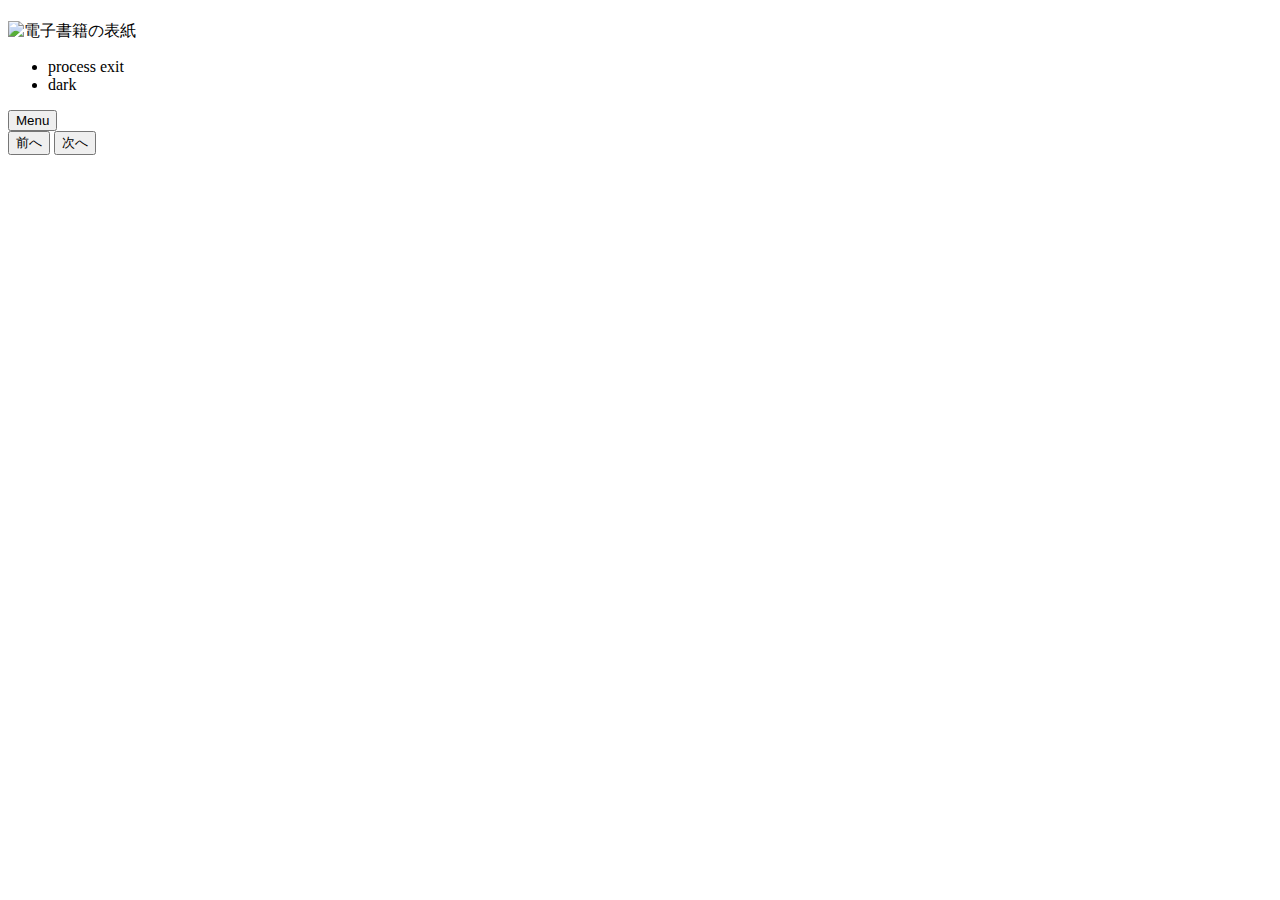
==== public/ebook.html @ 419ad940 "Create ebook.html" ====
<!DOCTYPE html>
<html lang="ja">
<head>
    <meta charset="UTF-8">
    <meta name="viewport" content="width=device-width, initial-scale=1.0">
    <title>電子書籍詳細</title>
    <link rel="stylesheet" href="/style.css">
    <script src="/script.js" defer></script>
</head>
<body>
    <style>h1,p {
      color: aliceblue;
    }</style>
    <div class="main">
      <h1 id="ebook-title"></h1>
      <p id="ebook-caption"></p>
      <img id="ebook-cover" alt="電子書籍の表紙"  width="300px">
      <div id="page-number"></div>
      <ul class="menu">
        <li><a onclick="process_exit();">process exit</a></li>
        <li><a onclick="toggleDarkMode();">dark</a></li>
      </ul>
    </div>
    <div class="remove-btn">
      <button style="bottom:170px;" onclick="menu_toggle();">Menu</button>
    </div>
    <div class="background">
      <div class="side">
        <div class="left-side">
          <div id="page-controls">
            <button id="previous-page">前へ</button>
            <button id="next-page">次へ</button>
        </div>
        </div>
      </div>
  
    <script src="/content.js"></script>
</body>
</html>
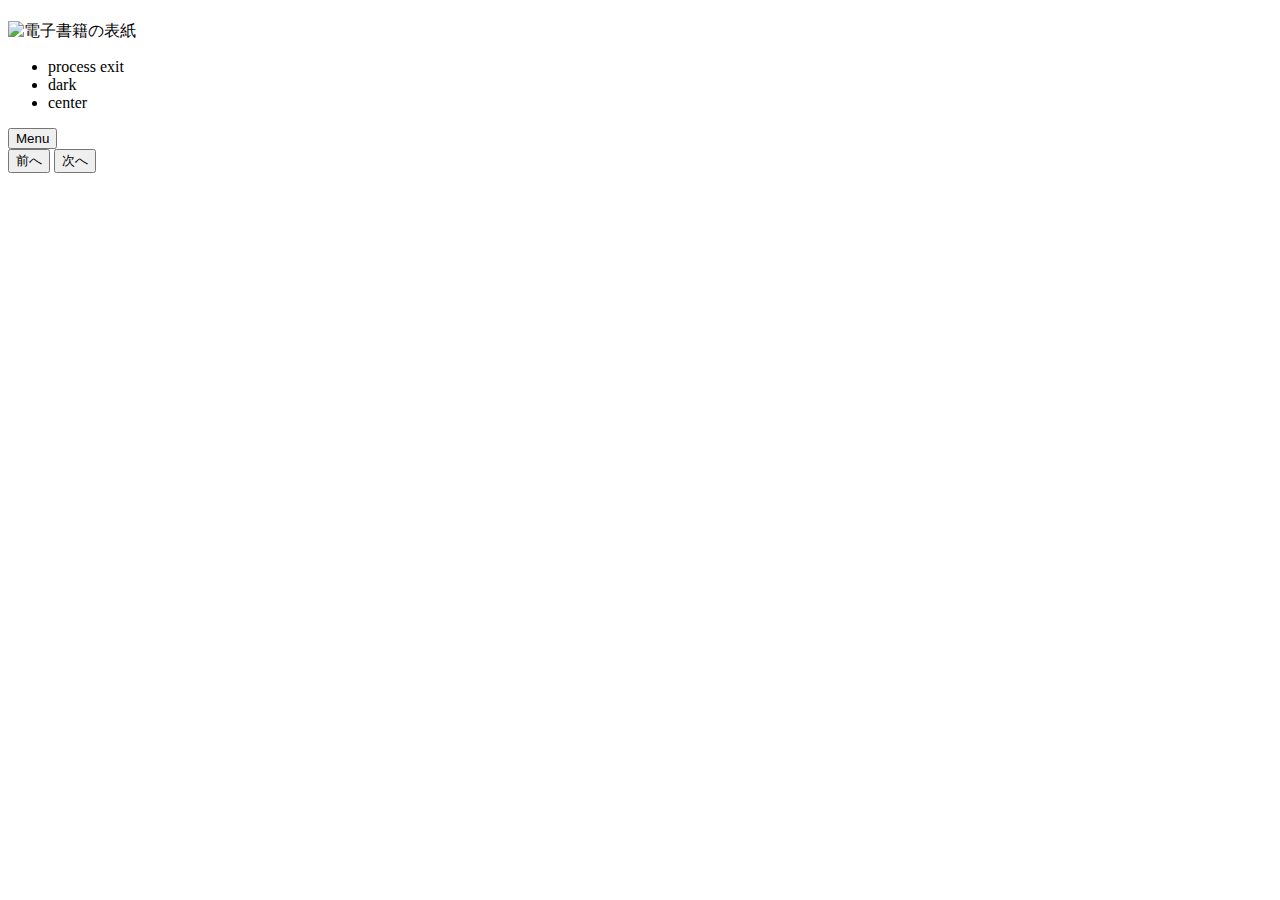
==== commit 71868ac6: "Update ebook.html" ====
--- a/public/ebook.html
+++ b/public/ebook.html
@@ -19,10 +19,30 @@
       <ul class="menu">
         <li><a onclick="process_exit();">process exit</a></li>
         <li><a onclick="toggleDarkMode();">dark</a></li>
+        <li>
+          <a onclick="
+            const book = document.querySelector('#ebook-cover');
+            const modes = {
+              1: { css: '0 auto', log: 'center -> light', text: 'light', next: 2 },
+              2: { css: '0 0 0 auto', log: 'light -> left', text: 'left', next: 3 },
+              3: { css: 'auto 0 0 0', log: 'left -> center', text: 'center', next: 1 }
+            };
+            const currentMode = parseInt(this.getAttribute('client_view_mode'), 10);
+            const nextMode = modes[currentMode];
+            if (book && nextMode) {
+              book.style.margin = nextMode.css; 
+              this.textContent = nextMode.text; 
+              console.log(nextMode.log);
+              this.setAttribute('client_view_mode', nextMode.next);
+            } else {
+              console.log('Error: Invalid mode');
+            }
+          " client_view_mode="1">center</a>
+        </li>
       </ul>
     </div>
     <div class="remove-btn">
-      <button style="bottom:170px;" onclick="menu_toggle();">Menu</button>
+      <button onclick="menu_toggle();">Menu</button>
     </div>
     <div class="background">
       <div class="side">
@@ -33,7 +53,7 @@
         </div>
         </div>
       </div>
-  
+
     <script src="/content.js"></script>
 </body>
 </html>
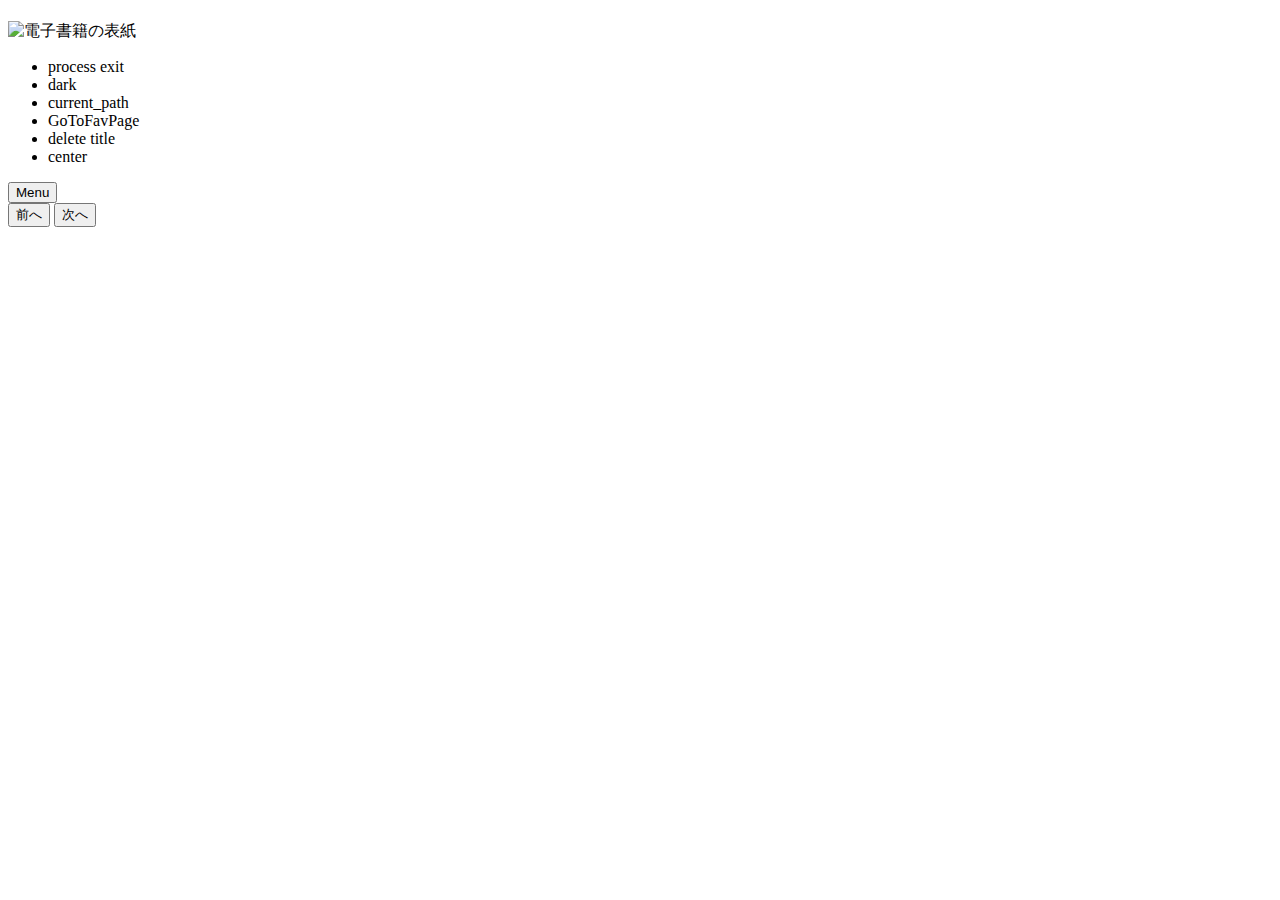
==== commit 9af7c8de: "Update ebook.html" ====
--- a/public/ebook.html
+++ b/public/ebook.html
@@ -19,6 +19,16 @@
       <ul class="menu">
         <li><a onclick="process_exit();">process exit</a></li>
         <li><a onclick="toggleDarkMode();">dark</a></li>
+        <li><a onclick="fav();">current_path</a></li>
+        <li><a onclick="location.href='/favorite.html'">GoToFavPage</a></li>
+        <li><a onclick="
+          const title = document.querySelector('#ebook-title');
+          if (title.style.display == 'none') {
+            title.style.display = 'block';
+          } else {
+            title.style.display = 'none';
+          }
+        ">delete title</a></li>
         <li>
           <a onclick="
             const book = document.querySelector('#ebook-cover');
